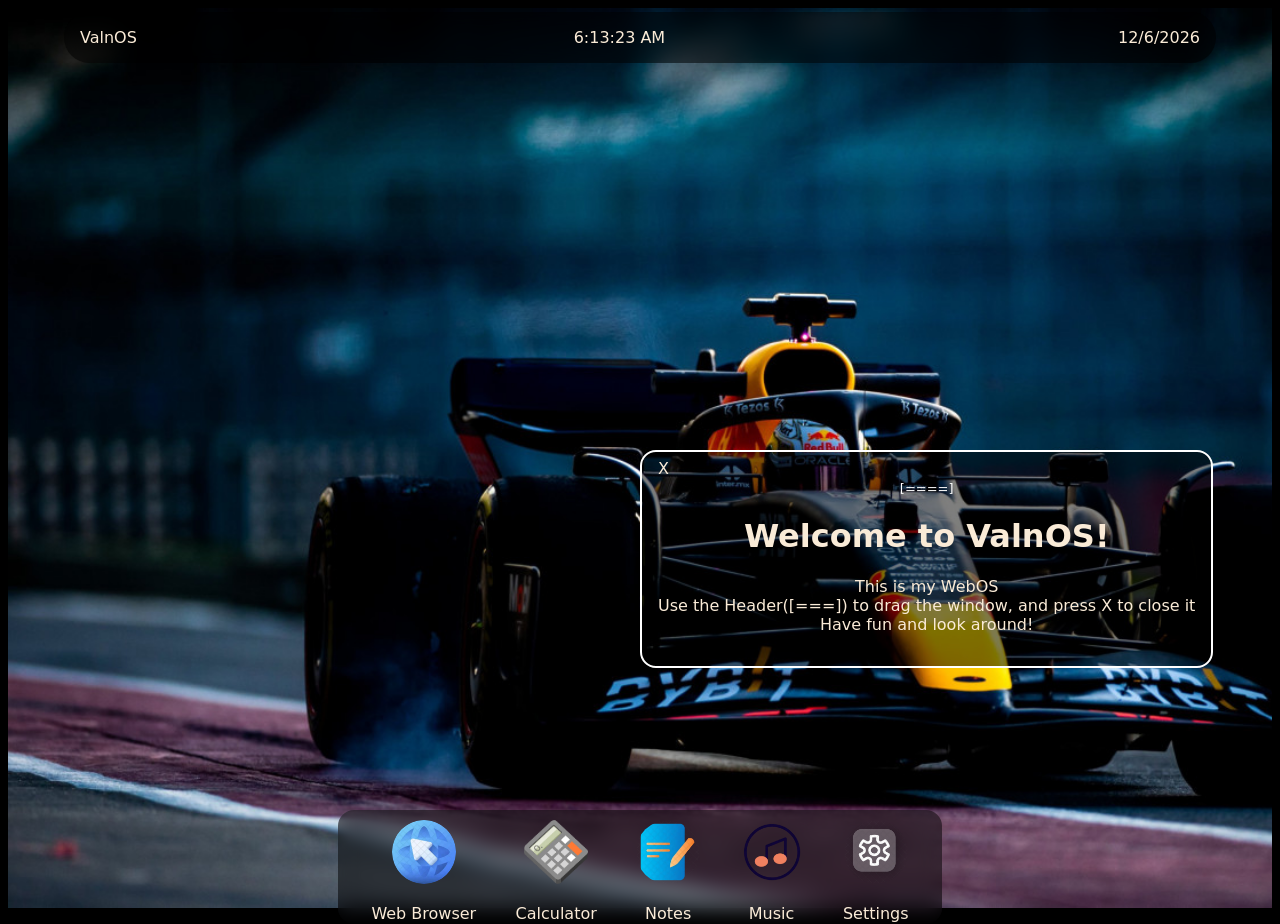
==== index.html @ bd5d49f2 "settings, able to change wallpaper" ====
<!DOCTYPE html>
<html style="background-color: black; font-family: system-ui, -apple-system, BlinkMacSystemFont, 'Segoe UI', Roboto, Oxygen, Ubuntu, Cantarell, 'Open Sans', 'Helvetica Neue', sans-serif;">
    <head>
        <link rel="stylesheet" type="text/css" href="style.css" />
        <title>ValnOS</title>
    </head>


    <body style="background-image: url(wp.jpg); background-size: cover; height: 100vh;">
        <audio id="uiSound" src="mouse.mp3" preload="auto"></audio>
        
        <!--welcome window-->
        <div id="welcome" class="window" style="display: block;">
            <p id="welcomeheader" class="windowheader">[====]</p>
            <h1 style="text-align: center;" class="text">Welcome to ValnOS!</h1>
            <p style= "text-align: center;" class="text">This is my WebOS<br>Use the Header([===]) to drag the window, and press X to close it<br>Have fun and look around!</p>
            <p id="welcomeclose" class="closebutton">X</p>
        </div>    


        <!--top bar-->
        <div style="justify-content: center; display: flex;">
        <div id="top" class="topbar">
            <p style=" margin-left: 16px; cursor: pointer;" id="welcomeopen">ValnOS</p>
            <p style=" margin-right: 16px;" id="clock">Loading time...</p>
            <p style="margin-right: 16px;" id="date">date</p>
        </div>
        </div>

        <!--apps-->
        <div style="justify-content: center; display: flex;">
        <div id="desktopApps" class="appsbar">
            <div style="text-align: center; padding: 8px; width: fit-content" id="browserIcon">
                <img src="browser.png" style="width: 64px; height:64px; border-radius: 48px">
                <p class="text">Web Browser</p>
            </div>    
            <div style="text-align: center; padding: 8px; width: fit-content" id="calcIcon">
                <img src="calc.png" style="width: 64px; height:64px; border-radius: 48px">
                <p class="text">Calculator</p>
            </div>
            <div style="text-align: center; padding: 8px; width: fit-content" id="notesIcon">
                <img src="notes.png" style="width: 64px; height:64px; border-radius: 48px">
                <p class="text">Notes</p>
            </div>
            <div style="text-align: center; padding: 8px; width: fit-content" id="musicIcon">
                <img src="music.png" style="width: 64px; height:64px; border-radius: 48px">
                <p class="text">Music</p>
            </div>
            <div style="text-align: center; padding: 8px; width: fit-content" id="settingsIcon">
                <img src="settings.png" style="width: 64px; height:64px; border-radius: 48px">
                <p class="text">Settings</p>
            </div>
        </div>
        </div>
        <!--Browser-->
        <div id="browser" class="window" style="width:300px">
            <p id="browserheader" class="windowheader">[====]</p>
            <p style="color: rgba 0,0,0,1;">e<br>e</p>
            <div style="width: 200px; height: 50px;">
            <input placeholder="Search.." type="text" id="search">
             </div>
            <p id="browserClose" class="closebutton">X</p>
        </div> 

        <!--Calculator-->
        <div id="calc" class="window" style="width: 220px; display:none;">
    <p id="calcheader" class="windowheader">[====]</p>
    <input type="text" id="calcDisplay" readonly
        style="width: 100%; box-sizing: border-box; text-align: right; font-size: 20px; padding: 8px; margin-bottom: 8px; border-radius: 8px; border: none;">

    <div style="display: grid; grid-template-columns: repeat(4, 1fr); gap: 4px;">
        <button class="calcBtn" onclick="calcClear()">C</button>
        <button class="calcBtn" onclick="calcInput('/')">÷</button>
        <button class="calcBtn" onclick="calcInput('*')">×</button>
        <button class="calcBtn" onclick="calcBackspace()">⌫</button>

        <button class="calcBtn" onclick="calcInput('7')">7</button>
        <button class="calcBtn" onclick="calcInput('8')">8</button>
        <button class="calcBtn" onclick="calcInput('9')">9</button>
        <button class="calcBtn" onclick="calcInput('-')">−</button>

        <button class="calcBtn" onclick="calcInput('4')">4</button>
        <button class="calcBtn" onclick="calcInput('5')">5</button>
        <button class="calcBtn" onclick="calcInput('6')">6</button>
        <button class="calcBtn" onclick="calcInput('+')">+</button>

        <button class="calcBtn" onclick="calcInput('1')">1</button>
        <button class="calcBtn" onclick="calcInput('2')">2</button>
        <button class="calcBtn" onclick="calcInput('3')">3</button>
        <button class="calcBtn" onclick="calcEquals()" style="grid-row: span 2;">=</button>

        <button class="calcBtn" onclick="calcInput('0')" style="grid-column: span 2;">0</button>
        <button class="calcBtn" onclick="calcInput('.')">.</button>
    </div>

    <p id="calcClose" class="closebutton">X</p>
        </div>

    <!--Notes-->
<div id="notes" class="window" style="width:300px; display:none;">
    <p id="notesheader" class="windowheader" style="margin-top: 12px;">[====]</p>
    <textarea id="notesArea" placeholder="Type your notes here..."
        style="width: 200px; box-sizing: border-box; height: 150px; resize: none; border-radius: 8px; border: none; padding: 8px; font-family: inherit; background-color: rgba(255,255,255,0.9); margin-left: 64px;"></textarea>
    <p id="notesClose" class="closebutton">X</p>
</div>


    <!--Music-->
        <div id="music" class="window" style="height: 480px; width: 800px; padding: 6px; margin-bottom: 6px;">
            <p id="musicheader" class="windowheader">[====]</p>
            <iframe src="https://monochrome.samidy.com" allow="autoplay; encrypted-media; fullscreen"></iframe>
            <p id="musicClose" class="closebutton">X</p>
        </div>
<!--Settings-->
<div id="settings" class="window" style="display:none;">
    <p id="settingsheader" class="windowheader">[====]</p>
    <div style="padding: 16px; display: flex; flex-direction: column; gap: 12px;">
        <p class="text" style="margin: 0 0 8px 0;">Choose Wallpaper</p>
        <button onclick="changeWallpaper('wp.jpg')" style="padding: 10px; background: #222; color: white; border: 1px solid #555; border-radius: 6px; cursor: pointer; font-family: inherit;">F1</button>
        <button onclick="changeWallpaper('bg27.jpg')" style="padding: 10px; background: #222; color: white; border: 1px solid #555; border-radius: 6px; cursor: pointer; font-family: inherit;">Windows</button>
        <button onclick="changeWallpaper('bg29.jpg')" style="padding: 10px; background: #222; color: white; border: 1px solid #555; border-radius: 6px; cursor: pointer; font-family: inherit;">Futuristic</button>
    </div>
    <p id="settingsClose" class="closebutton">X</p>
</div>

        <script src="script.js"></script>
    </body>



</html>
---- style.css ----
.closebutton{
    cursor: pointer;
    width: 20px;
    margin-left: 8px;
    margin-top: 2px;
    color: antiquewhite;
    position:absolute;
    top: 5px;
    left: 8px
}

.window{
    position: absolute;
    top: 50%;
    left: 50%;
    transform: translate(-50%, -50%);
    border: solid;
    border-width: 2px;
    border-radius: 16px;
    border-color: white;
    width: fit-content;
    padding: 16px;
    background-color: rgba(0,0,0,0.5);
    display: none;
    flex-direction: column;
    overflow: hidden;
    transform-origin: center center;
    transition: transform 0.2s ease, opacity 0.2s ease;
    opacity: 1;
    transform: scale(1);
}

.window.minimized{
    opacity: 0;
    transform: scale(0.85);
    pointer-events: none;
}

.windowheader{
    user-select: none;
    cursor: grab;
    text-align: center;
    font-size: small;
    color: white;
}


.selected{
    border-radius: 64px;
    background-color: rgba(0,0,0,1);
}


.text{
    color: antiquewhite;
    text-align: center;
}

.calcBtn{
    padding: 12px 0;
    border: none;
    border-radius: 6px;
    background-color: rgba(255,255,255,0.15);
    color: antiquewhite;
    font-size: 16px;
    cursor: pointer;
}

.calcBtn:hover{
    background-color: rgba(255,255,255,0.3);
}
#calc{
    width: 300px !important;
}

#calc > div{
    width: 100%;
}

.appsbar{
    position: absolute;
    top: 90%;
    background: rgba(0,0,0,0.5);
    backdrop-filter: blur(10px);
    display:flex;
    flex-direction: row;
    border-radius: 16px;
    width: 600px;
    justify-content: space-evenly;
    height: 110px;
    padding: 2px;
    cursor: pointer;
}

.topbar{
    display: flex;
    justify-content: space-between;
    position: absolute;
    width: 90%;
    backdrop-filter: blur(10px);
    background-color: rgba(0,0,0,0.5);
    color: antiquewhite;
    border-radius: 32px;
    margin: 4px;
}

.window iframe{
    width: 100%;
    height: 100%;
    flex-grow: 1;
    border: none;
}
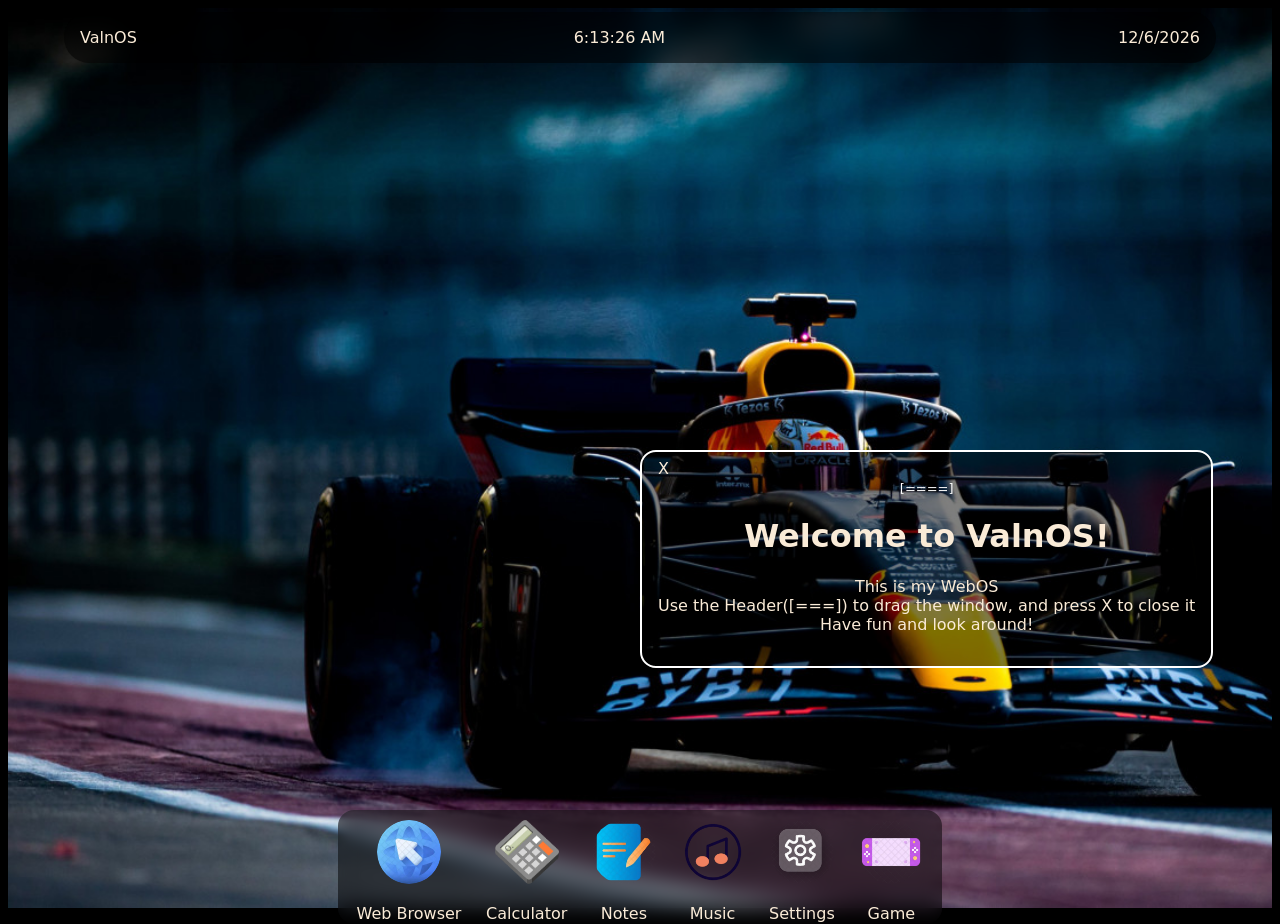
==== commit 4cca571f: "added game" ====
--- a/index.html
+++ b/index.html
@@ -49,6 +49,10 @@
             <div style="text-align: center; padding: 8px; width: fit-content" id="settingsIcon">
                 <img src="settings.png" style="width: 64px; height:64px; border-radius: 48px">
                 <p class="text">Settings</p>
+            </div>
+            <div style="text-align: center; padding: 8px; width: fit-content" id="gameIcon">
+                <img src="game.png" style="width: 64px; height:64px; border-radius: 48px">
+                <p class="text">Game</p>
             </div>
         </div>
         </div>
@@ -123,6 +127,14 @@
     <p id="settingsClose" class="closebutton">X</p>
 </div>
 
+<!--Game-->
+<div id="game" class="window" style="padding: 6px; margin-bottom: 24px; height: 540px; width: 960px;">
+    <p id="gameheader" class="windowheader">[====]</p>
+    <iframe src="https://driver-guessing-game.vercel.app" allow="autoplay; encrypted-media; fullscreen"></iframe>
+    <p id="gameClose" class="closebutton">X</p>
+</div>
+
+
         <script src="script.js"></script>
     </body>
 
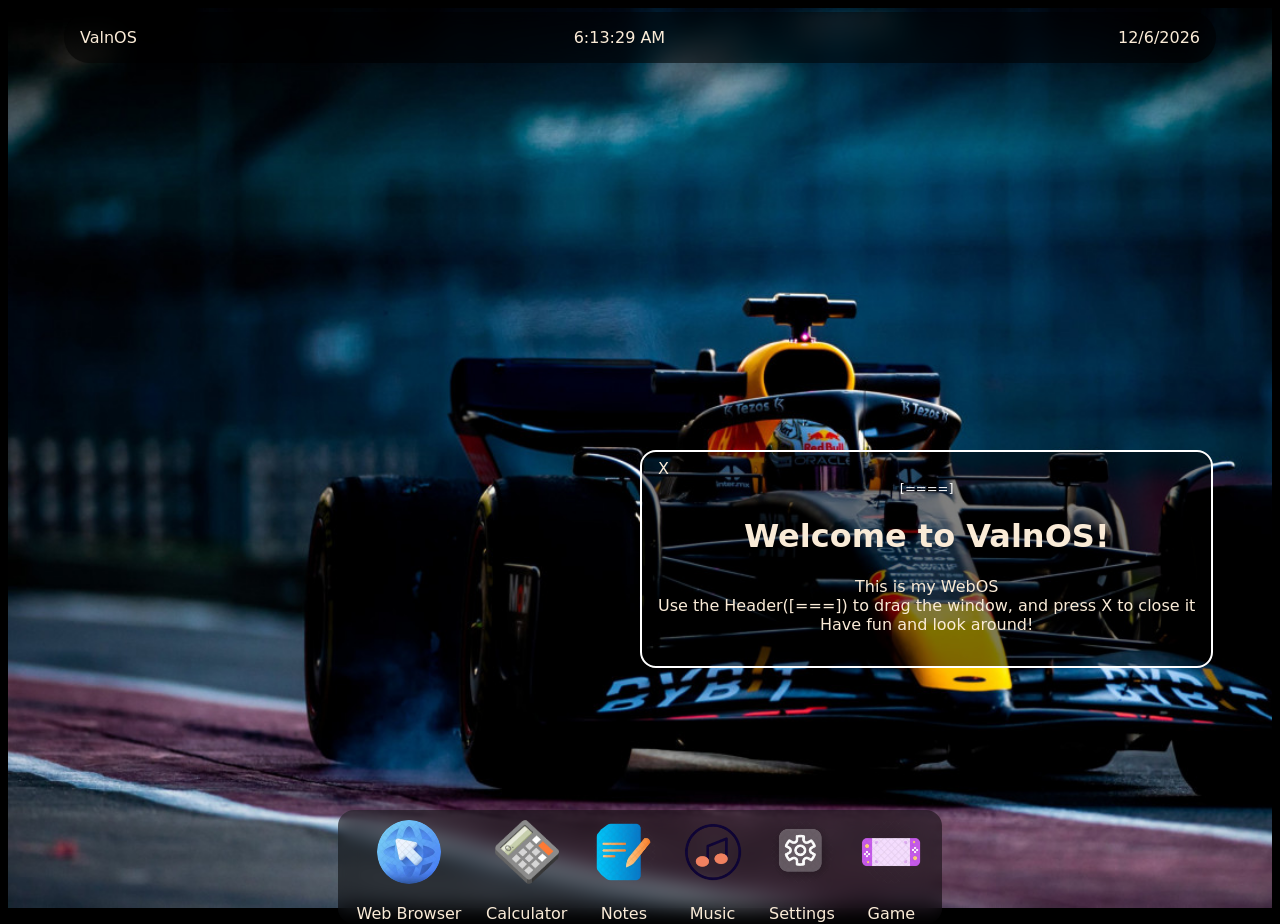
==== commit 27a1a43d: "Update index.html (it was pissing me off) Removed text from the browser paragraph in index.html." ====
--- a/index.html
+++ b/index.html
@@ -59,7 +59,7 @@
         <!--Browser-->
         <div id="browser" class="window" style="width:300px">
             <p id="browserheader" class="windowheader">[====]</p>
-            <p style="color: rgba 0,0,0,1;">e<br>e</p>
+            <p style="color: rgba 0,0,0,1;"><br><br></p>
             <div style="width: 200px; height: 50px;">
             <input placeholder="Search.." type="text" id="search">
              </div>
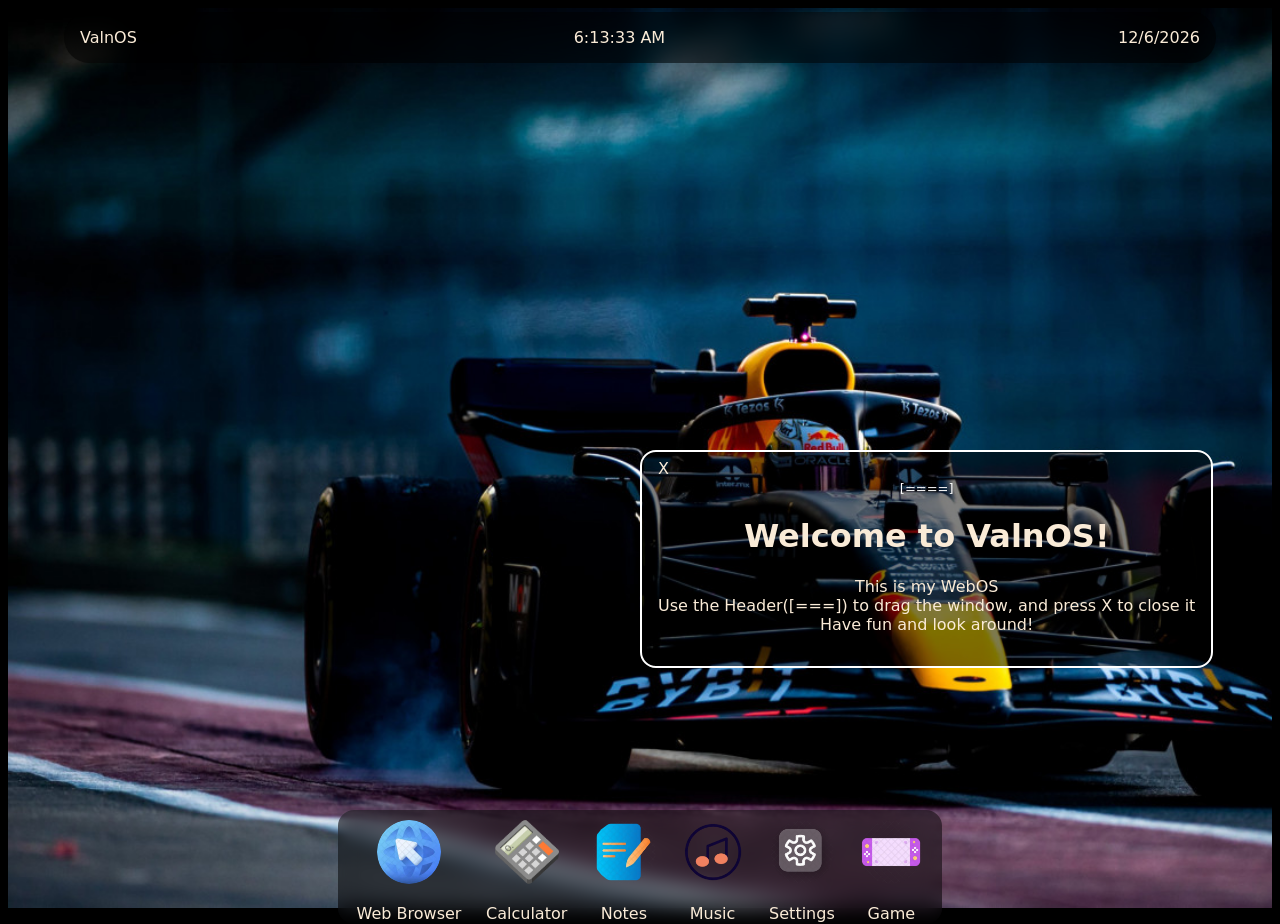
==== commit f18df6de: "make browser good for once muahahahaha" ====
--- a/index.html
+++ b/index.html
@@ -57,12 +57,18 @@
         </div>
         </div>
         <!--Browser-->
-        <div id="browser" class="window" style="width:300px">
+        <!-- <div id="browser" class="window" style="width:300px">
             <p id="browserheader" class="windowheader">[====]</p>
             <p style="color: rgba 0,0,0,1;"><br><br></p>
             <div style="width: 200px; height: 50px;">
             <input placeholder="Search.." type="text" id="search">
              </div>
+            <p id="browserClose" class="closebutton">X</p>
+        </div>  -->
+
+        <div id="browser" class="window" style="width:300px">
+            <p id="browserheader" class="windowheader">[====]</p>
+            <iframe src = 'https://search.brave.com' allow = "autoplay; encrypted-media; fullscreen"></iframe>
             <p id="browserClose" class="closebutton">X</p>
         </div> 
 
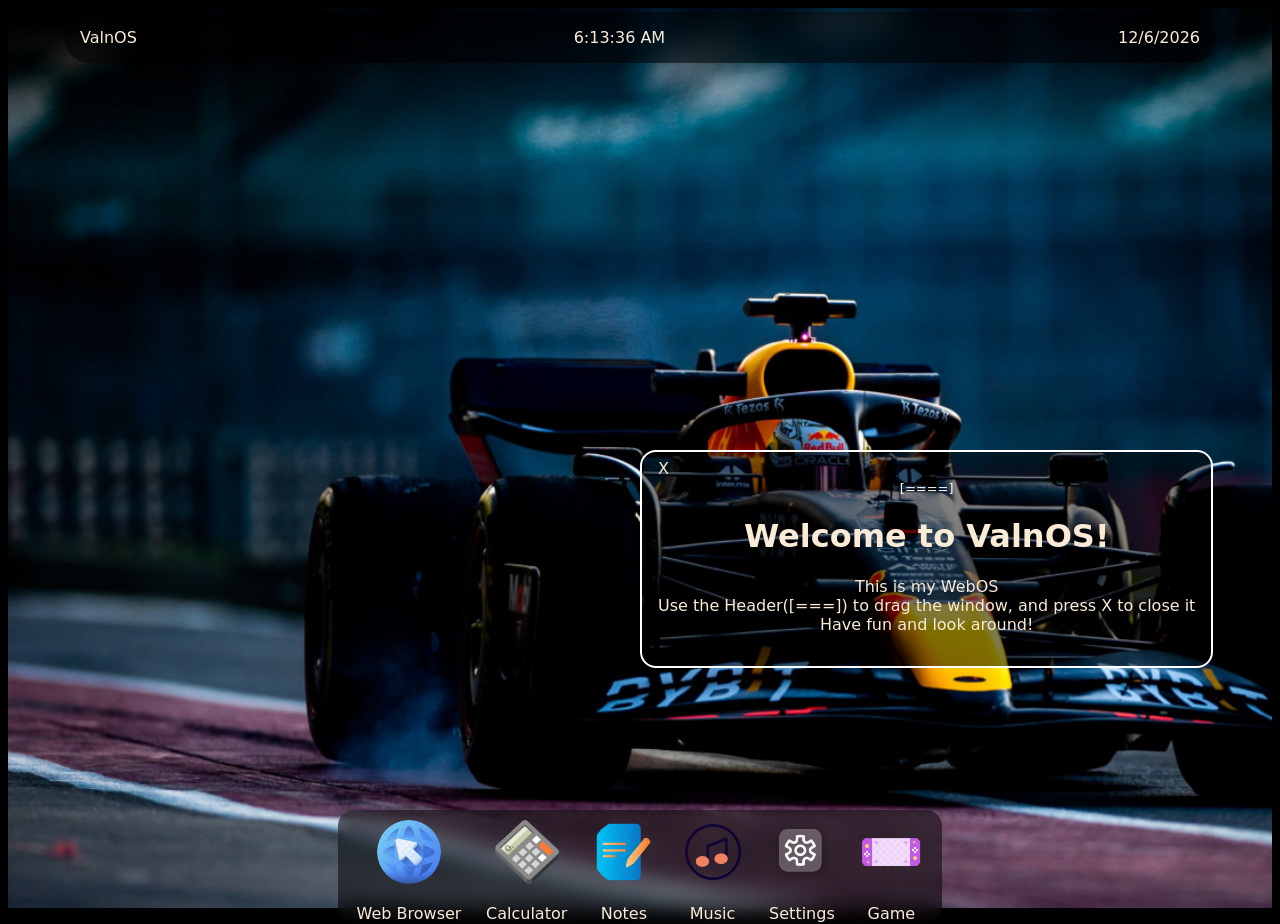
==== commit be4f5e3d: "I hope the new link works" ====
--- a/index.html
+++ b/index.html
@@ -68,7 +68,7 @@
 
         <div id="browser" class="window" style="width:300px">
             <p id="browserheader" class="windowheader">[====]</p>
-            <iframe src = 'https://search.brave.com' allow = "autoplay; encrypted-media; fullscreen"></iframe>
+            <iframe src = 'https://search.brave.com/?lang=en-ca' allow = "autoplay; encrypted-media; fullscreen"></iframe>
             <p id="browserClose" class="closebutton">X</p>
         </div> 
 
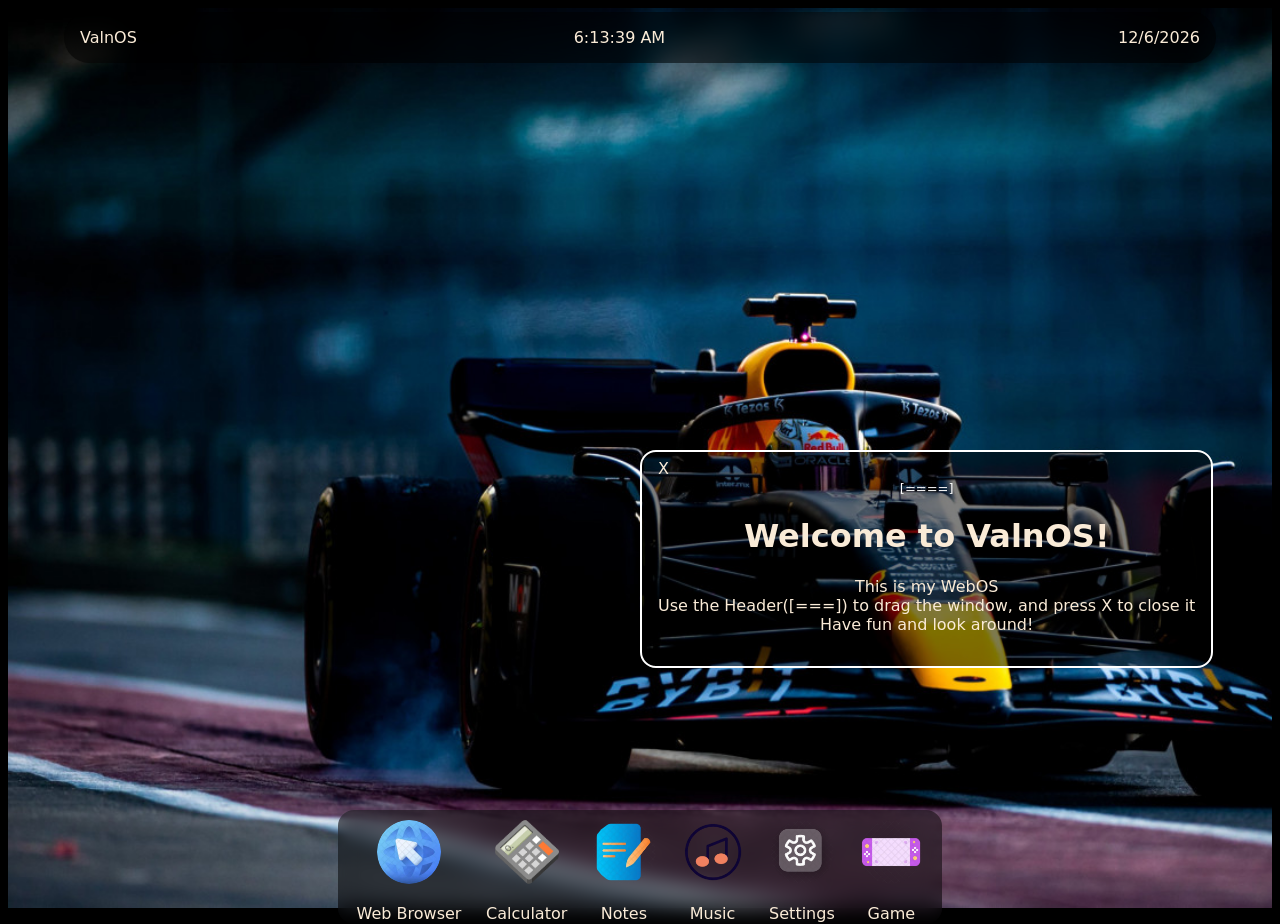
==== commit 8841eb39: "brave -> google" ====
--- a/index.html
+++ b/index.html
@@ -68,7 +68,7 @@
 
         <div id="browser" class="window" style="width:300px">
             <p id="browserheader" class="windowheader">[====]</p>
-            <iframe src = 'https://search.brave.com/?lang=en-ca' allow = "autoplay; encrypted-media; fullscreen"></iframe>
+            <iframe src = 'https://google.com' allow = "autoplay; encrypted-media; fullscreen"></iframe>
             <p id="browserClose" class="closebutton">X</p>
         </div> 
 
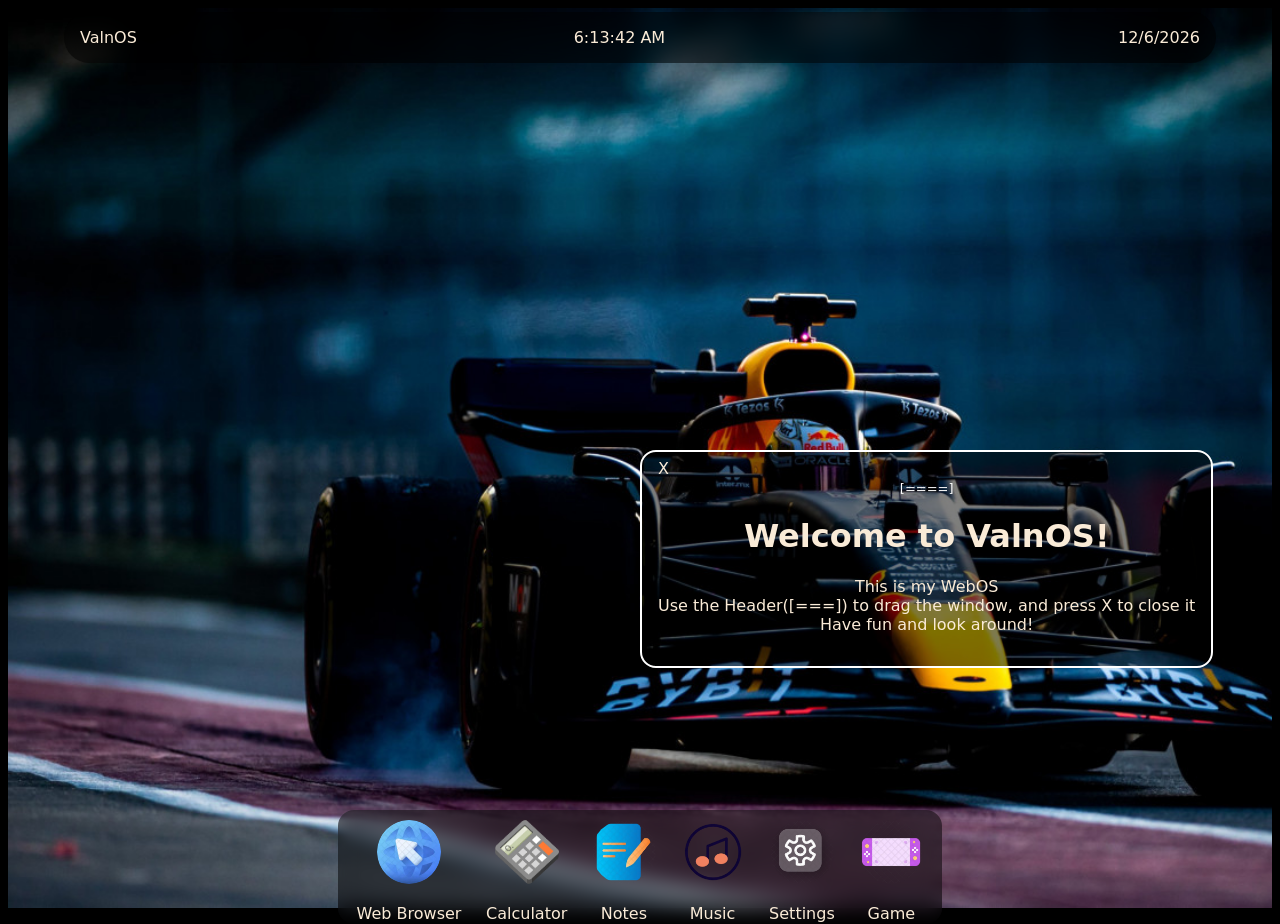
==== commit d83ad155: "it didnt work :(" ====
--- a/index.html
+++ b/index.html
@@ -57,18 +57,12 @@
         </div>
         </div>
         <!--Browser-->
-        <!-- <div id="browser" class="window" style="width:300px">
+        <div id="browser" class="window" style="width:300px">
             <p id="browserheader" class="windowheader">[====]</p>
             <p style="color: rgba 0,0,0,1;"><br><br></p>
             <div style="width: 200px; height: 50px;">
             <input placeholder="Search.." type="text" id="search">
              </div>
-            <p id="browserClose" class="closebutton">X</p>
-        </div>  -->
-
-        <div id="browser" class="window" style="width:300px">
-            <p id="browserheader" class="windowheader">[====]</p>
-            <iframe src = 'https://google.com' allow = "autoplay; encrypted-media; fullscreen"></iframe>
             <p id="browserClose" class="closebutton">X</p>
         </div> 
 
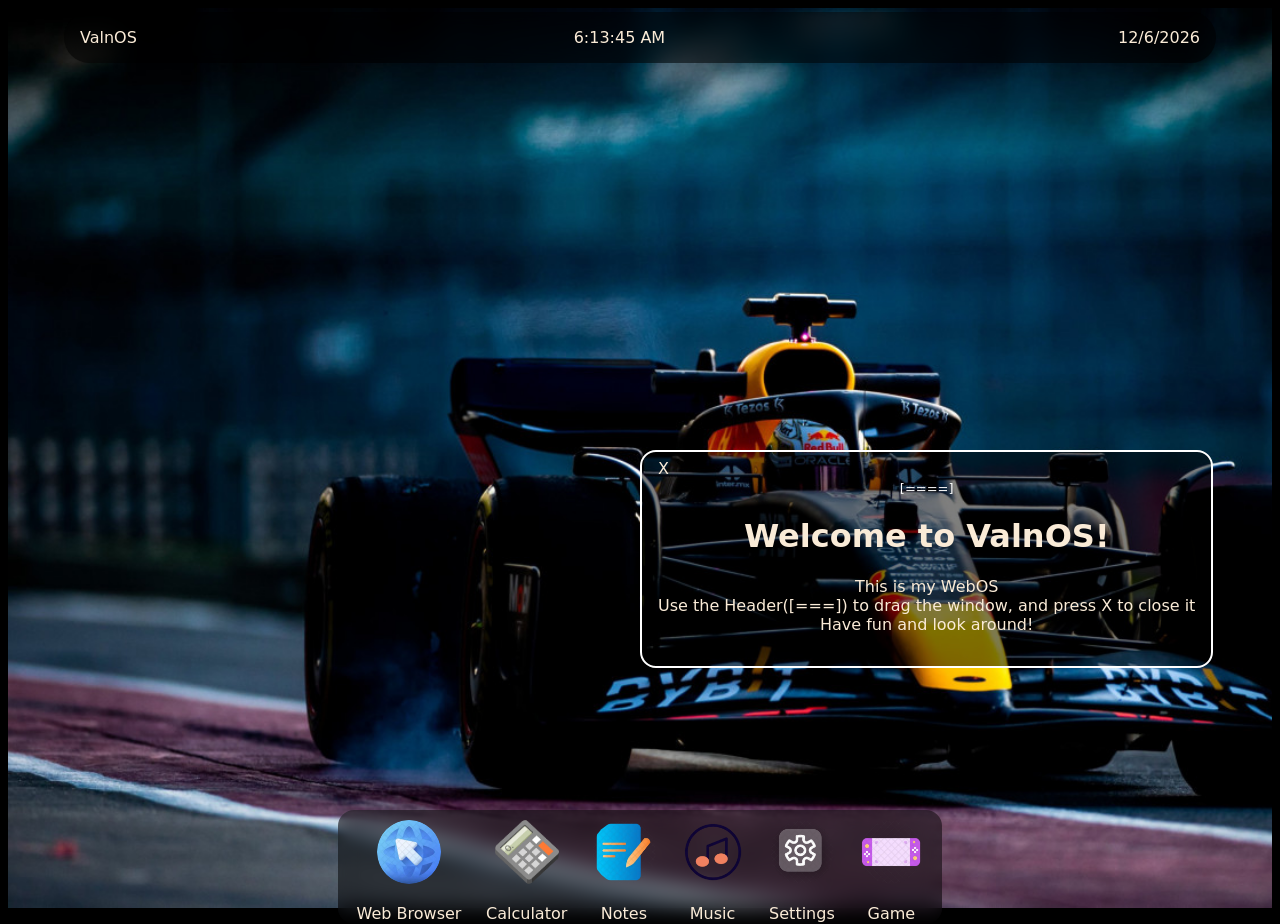
==== commit a18c105e: "updated monochrome domain" ====
--- a/index.html
+++ b/index.html
@@ -112,7 +112,7 @@
     <!--Music-->
         <div id="music" class="window" style="height: 480px; width: 800px; padding: 6px; margin-bottom: 6px;">
             <p id="musicheader" class="windowheader">[====]</p>
-            <iframe src="https://monochrome.samidy.com" allow="autoplay; encrypted-media; fullscreen"></iframe>
+            <iframe src="https://monochrome.st" allow="autoplay; encrypted-media; fullscreen"></iframe>
             <p id="musicClose" class="closebutton">X</p>
         </div>
 <!--Settings-->
